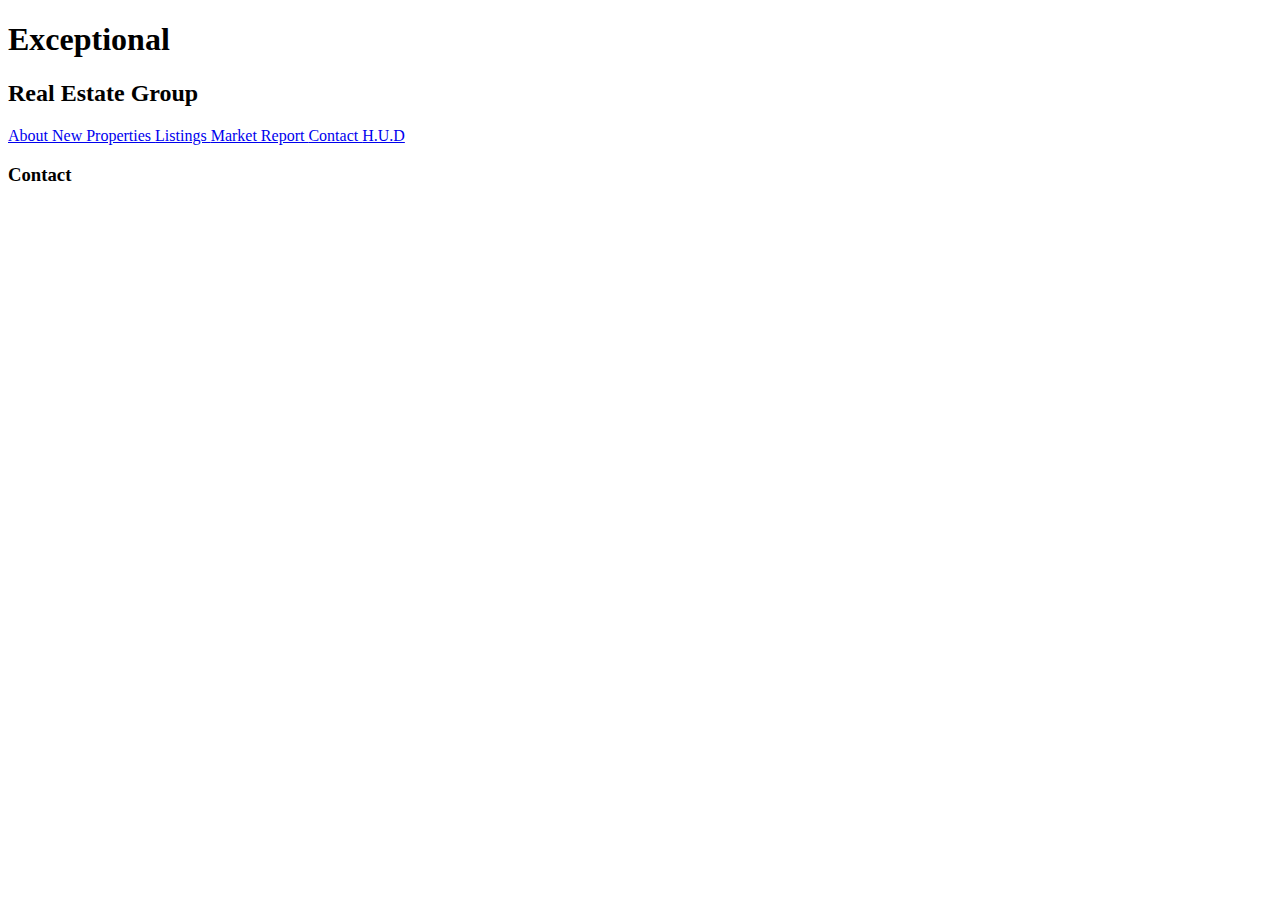
==== contact.html @ d50926b5 "added main pages content, image and links" ====
<!DOCTYPE html>
<html lang="en">
<head>
    <meta charset="UTF-8">
    <title>Real Estate - Luxury Homes - Contact</title>
</head>
<body>
        <h1> Exceptional </h1>
        <h2> Real Estate Group </h2>

        <a href = "index.html">  About </a>
        <a href = "new-properties.html">  New Properties </a>
        <a href = "real-estate-listings.html">  Listings </a>
        <a href = "market-report.html">  Market Report </a>
        <a href = "contact.html">  Contact </a>
        <a href = "http://hud.gov" target = "_blank">  H.U.D </a>

        <h3> Contact </h3>
</body>
</html>
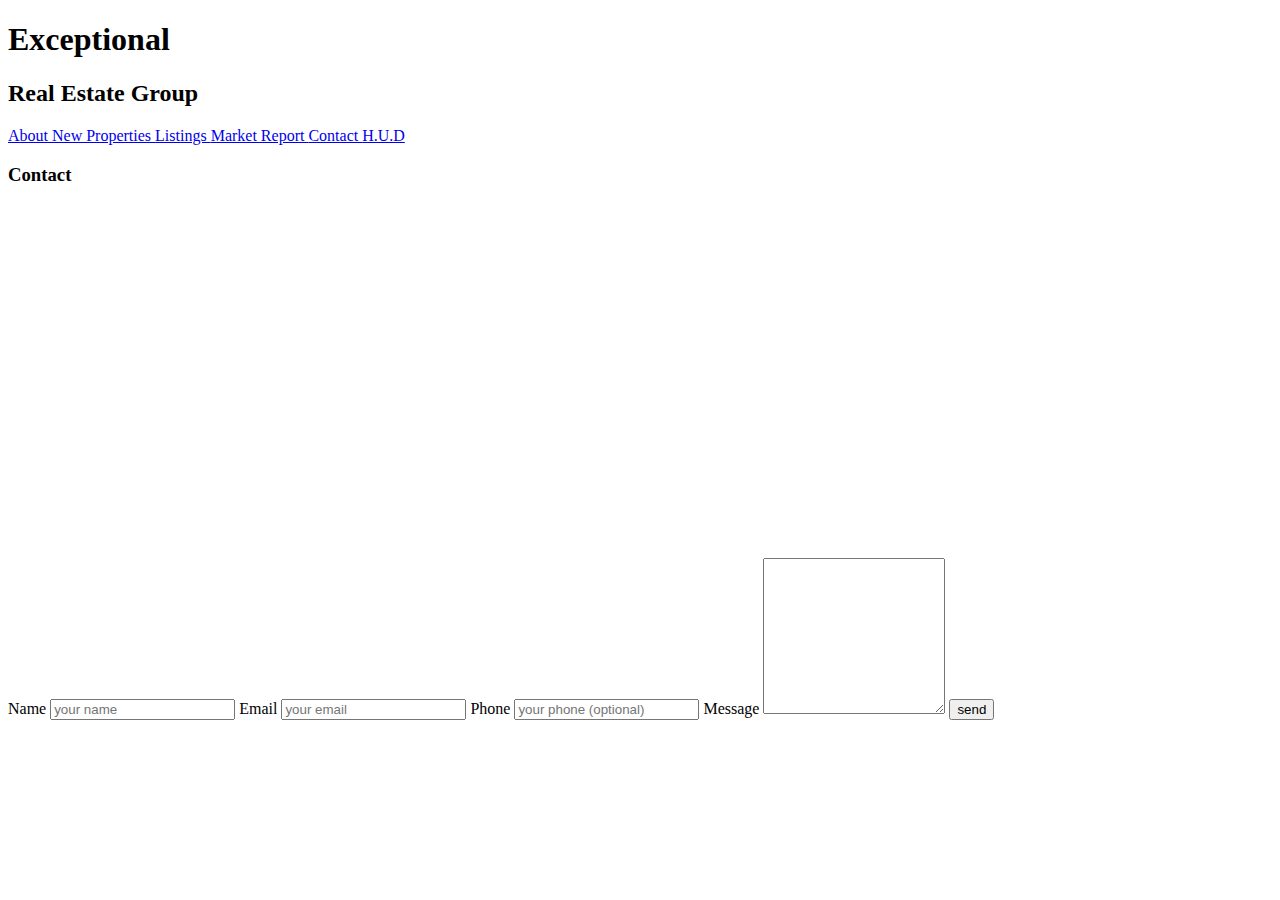
==== commit bf8e5f48: "add form to contact page" ====
--- a/contact.html
+++ b/contact.html
@@ -16,5 +16,27 @@
         <a href = "http://hud.gov" target = "_blank">  H.U.D </a>
 
         <h3> Contact </h3>
+
+        <!-- Map -->
+
+        <iframe src="https://www.google.com/maps/embed?pb=!1m18!1m12!1m3!1d623613.3489704668!2d-0.29773422878535966!3d52.37060777734297!2m3!1f0!2f0!3f0!3m2!1i1024!2i768!4f13.1!3m3!1m2!1s0x47d8077dccaa4605%3A0xaefe2de1d96d8dd5!2sPeterborough!5e0!3m2!1sen!2suk!4v1547418972767" 
+        width="425" height="350" frameborder="0" style="border:0" allowfullscreen></iframe>
+
+        <!-- Contact Form -->
+        <form action = "#" method = "post">
+            <label for="fullname">Name</label>
+            <input type= "text" id= "fullname "name="fullanme" placeholder="your name"
+            required>
+
+            <label for="email">Email</label>
+            <input type="email" id="email" name= "email" placeholder="your email" required>
+
+            <label for= "phone">Phone</label>
+            <input type="tel" id="phone" name="phone" placeholder="your phone (optional)">
+            <label for= "message">Message</label>
+            <textarea id="message" name="message" rows="10"></textarea>
+            <input type="submit" value="send">
+        </form>
+
 </body>
 </html>